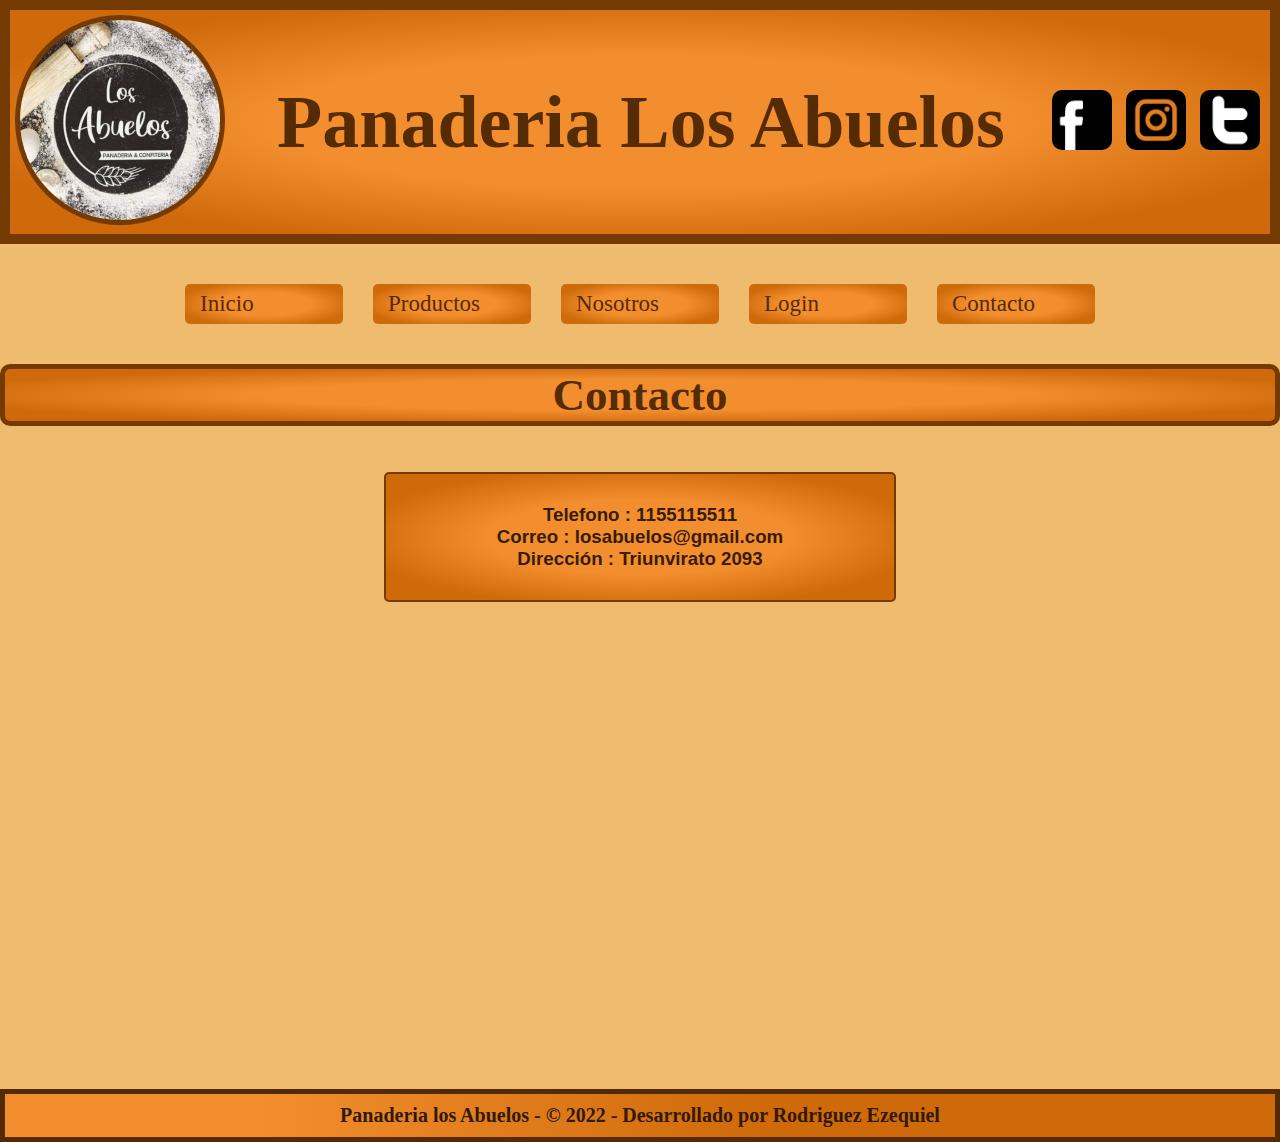
==== paginas/contacto.html @ d8bbf044 "Primer Commit" ====
<!DOCTYPE html>
<html lang="en">
<head>
    <meta charset="UTF-8">
    <meta http-equiv="X-UA-Compatible" content="IE=edge">
    <meta name="viewport" content="width=device-width, initial-scale=1.0">
    <link rel="stylesheet" href="../estilos.css">
    <title>Panaderia Los Abuelos</title>
</head>
<body>
    <header>
        <div class="textoAnimado">
            <img src="../imagenes/Icono.jpg" alt="Icono pantalla principal de Los Abuelos" class="icono">
        </div>
        <div class="titulo textoAnimado"><h1>Panaderia Los Abuelos</h1></div>
        <section class="iconosAnimados">
            <img src="../imagenes/Facebook.png" alt="Icono Facebook" class="redesSociales">
            <img src="../imagenes/Instagram.png" alt="Icono Instagram" class="redesSociales">
            <img src="../imagenes/Twitter.png" alt="Icono Twitter" class="redesSociales">
        </section>
    </header>
    </header>
    <nav>
            <span><a href="../index.html" class="textomenu">Inicio</a></span>
            <span><a href="./productos.html" class="textomenu">Productos</a></span>
            <span><a href="./nosotros.html" class="textomenu">Nosotros</a></span>
            <span><a href="./login.html" class="textomenu">Login</a></span>
            <span><a href="./contacto.html" class="textomenu">Contacto</a></span>
    </nav>
    <aside></aside>
    <main>
        <div>
            <h2 class="textoSecciones">Contacto</h2>
        </div>
        <section class="contactoImage">
            <img src="../Imagenes/Contacto.jpg" width="500" alt=""><br><br>
            <div class="estiloContacto">
                <h3>Telefono : 1155115511</h3>
                <h3>Correo : losabuelos@gmail.com</h3>
                <h3>Dirección : Triunvirato 2093</h3>
            </div><br>
            <iframe src="https://www.google.com/maps/embed?pb=!1m18!1m12!1m3!1d6556.8793519555475!2d-58.27962182675029!3d-34.74451564058791!2m3!1f0!2f0!3f0!3m2!1i1024!2i768!4f13.1!3m3!1m2!1s0x0%3A0x8b1d230df4ebf088!2sLos%20abuelos!5e0!3m2!1ses!2sar!4v1647217737412!5m2!1ses!2sar" width="600" height="450" style="border:0;" allowfullscreen="" loading="lazy"></iframe>
    
        </section>
    </main>
    <footer class="textoMenu">
        Panaderia los Abuelos - &copy; 2022 - Desarrollado por Rodriguez Ezequiel
    </footer>
</body>
</html>
---- estilos.css ----
*{
    margin: 0;
    padding: 0;
}
body{
    background-color:rgb(238, 187, 111);
}
h2{
    color: rgb(117, 58, 2);
}

/******* MOBILE FIRST *******/

/*Smartphone*/

@media (max-width: 501px) {
  
    .datos{
        color: rgb(117, 58, 2);
    border: solid 20px rgb(197, 99, 6);
    border-radius: rgb(238, 187, 111);
    background-color: rgb(243, 142, 47);
    }
    
    /*Grid por areas*/
    #gridIndex{
        display: grid;
        grid-template-areas: /*1Columna y n filas */
        "Cabeza"
        "Menu"
        "Principal"
        "Pie";
        grid-template-columns: 100%;
        grid-template-rows: 1fr 5fr 10fr 30fr 30fr 30fr 30fr 30fr ;
        grid-row-gap: 150px;
    }
    #gridProducto{
        display: grid;
        grid-template-areas:
        /*3 columnas y 4 filas*/
        "Cabeza Cabeza Cabeza"/*Fila 1*/
        "Menu Menu Menu" /*Fila 2*/
        "productos productos productos"/*Fila 3*/
        "productos productos productos"
        "productos productos productos"
        "Pie Pie Pie"/*Fila 4*/
        ;
        grid-template-columns:100%;
        grid-template-rows: 1fr 1fr 1fr  ;
        /*Espacios*/
        grid-column-gap: 5px;
        grid-row-gap: 5px; 
    }
    
    header{
        grid-area: Cabeza;
        display:block;
        justify-content: space-between;
        align-items: center;
        border: 10px solid rgb(117, 58, 2);
        background-image: radial-gradient(rgb(243, 142, 47) 42%, rgb(207, 106, 10) 80%);
    }
    nav{
        margin-top: 10px;
        color:rgb(117, 58, 2);
        display:flex;
        justify-content:center;
        flex-direction:column;
        grid-area: Menu;
        font-size: 20px;
        font-family:Cambria, Cochin, Georgia, Times, 'Times New Roman', serif;
        text-align: center;


    }
    span{
        margin-top: 1px;
        padding: 7px 15px;
        width: 100vw;
        background-image: radial-gradient(rgb(243, 142, 47) 42%, rgb(207, 106, 10) 80%);
        border-radius: 5px;
    }
    span:hover{
        cursor: pointer;
        border:2px solid rgb(117, 58, 2) ;
    }
    article{
        background-image: linear-gradient(270deg, rgb(224, 130, 42) 40%, rgb(245, 160, 80) 80%);
        border-radius: 4px;
        margin: 5px;
        padding: 7px;
        text-align: center;
    }
    #productos{
        grid-area: productos;
        margin-top: 20px;
        margin-right: 200px;
        margin-left: 200px;
        margin-bottom: 20px;
        justify-content: center;
        align-content: center;
        background-color: rgb(230, 183, 97);
        border-radius: 5px;
        display: grid;
        grid-template-columns: repeat(3,15fr);
        grid-template-rows: repeat(3,7fr);
    }
    .articulo{
        width: 100px;
        margin: 10px;
        }
    .textomenu{
        text-decoration: none;
        font-family:Cambria, Cochin, Georgia, Times, 'Times New Roman', serif;
        color: rgb(85, 43, 4);
    }
  .imgIndex{
      width: 100vw;
      margin-top: 10px;
  }
    
    main{
        grid-area: Principal;
        text-align: center;
    }
    footer{
        margin-top: 15px;
        grid-area: Pie;
        padding: 10px;
        font-weight: bold;
        background-image: linear-gradient(270deg, rgb(207, 106, 10) 40%, rgb(243, 142, 47) 80%);
        text-align: center;
        font-size: 20px;
        border:5px solid rgb(85, 41, 1);
        color: rgb(49, 25, 2);
    }
    
    .icono{
        border-radius: 300px;
        width: 200px;
        height: 200px;
        border:  5px solid rgb(117, 58, 2);
        margin: 5px;
    }
    .imgNosotros{
    width: 90vw;
    border-radius: 30px;
    }
    .redesSociales{
        width: 60px;
        height: 60px;
        border-radius: 10px;
        margin-right: 10px;
    }
    .titulo{
        font-size: 37px;
        font-family:Cambria, Cochin, Georgia, Times, 'Times New Roman', serif;
        color: rgb(85, 43, 4);
    }
    .textoSecciones{
        margin-top: 10px;
        font-size: 45px;
        font-family:Cambria, Cochin, Georgia, Times, 'Times New Roman', serif;
        color: rgb(85, 43, 4);
        border: 5px solid rgb(117, 58, 2);
        border-radius: 10px;
        background-image: radial-gradient(rgb(243, 142, 47) 42%, rgb(207, 106, 10) 80%);
    
    }
    .estiloParrafo {
        font-family: "Franklin Gothic Medium", "Arial Narrow", Arial, sans-serif;
        font-size: 20px;
        font-style: italic;
        margin-top: 10px;
        padding: 30px;
        border: solid 2px rgb(0, 0, 0);
        border-radius: 10px;
        line-height: 40px;
        background-image: linear-gradient(270deg, rgb(207, 106, 10) 40%, rgb(243, 142, 47) 80%);
      }
.estiloFormulario {
        margin-top: 10px;
        text-align: center;
        font-family: Arial, Helvetica, sans-serif;
        font-size: 20px;
        font-style: italic;
        padding: 5px;
        border: solid 2px rgb(0, 0, 0);
        line-height: 40px;
        background-image: radial-gradient(rgb(243, 142, 47) 42%, rgb(207, 106, 10) 80%);
        border-radius: 5px;
      }
.botones{
        background-image: radial-gradient(rgb(243, 142, 47) 42%, rgb(207, 106, 10) 80%);
    }
.contactoImage{
        margin-top:10px ;
    }
.estiloContacto {
        padding: 30px;

        font-family: Arial, Helvetica, sans-serif;
        background-image: radial-gradient(rgb(243, 142, 47) 42%, rgb(207, 106, 10) 80%);
        border: solid 2px rgb(117, 58, 2);
        border-radius: 5px;
        color: rgb(56, 28, 2);
      }
      
.textoAnimado{
        animation-name: texto;
        animation-duration: 1s;
    }
    
    @keyframes texto{
        from/*Inicio*/{
            /*Estilos*/
            transform: translateX(1000px);
            opacity:0;
        }
    
        to/*Final*/{
            /*Estilos*/
            transform: translateX(0);
            opacity: 1;
        } 
    }
    .iconosAnimados{
        animation-name: iconos;
        animation-duration: 2s;
    }
    @keyframes iconos{
        from/*Inicio*/{
            /*Estilos*/
            transform: translateX(1000px);
            opacity:0;
        }
    
        to/*Final*/{
            /*Estilos*/
            transform: translateX(0);
            opacity: 1;
        } 
    }
}

/*Table*/

@media (min-width:502px) and (max-width:1023px){
    .datos{
        color: rgb(117, 58, 2);
    border: solid 20px rgb(197, 99, 6);
    border-radius: rgb(238, 187, 111);
    background-color: rgb(243, 142, 47);
    }
    
    /*Grid por areas*/
    #gridIndex{
        display: grid;
        grid-template-areas: /*1Columna y n filas */
        "Cabeza"
        "Menu"
        "Principal"
        "Pie";
        grid-template-columns: 100%;
        grid-template-rows: 1fr 5fr 10fr 30fr 30fr 30fr 30fr 30fr ;
        grid-row-gap: 150px;
    }
    #gridProducto{
        display: grid;
        grid-template-areas:
        /*3 columnas y 4 filas*/
        "Cabeza Cabeza Cabeza"/*Fila 1*/
        "Menu Menu Menu" /*Fila 2*/
        "productos productos productos"/*Fila 3*/
        "productos productos productos"
        "productos productos productos"
        "Pie Pie Pie"/*Fila 4*/
        ;
        grid-template-columns:100%;
        grid-template-rows: 1fr 1fr 1fr  ;
        /*Espacios*/
        grid-column-gap: 5px;
        grid-row-gap: 5px; 
    }
    
    header{
        grid-area: Cabeza;
        display:block;
        justify-content: space-between;
        align-items: center;
        border: 10px solid rgb(117, 58, 2);
        background-image: radial-gradient(rgb(243, 142, 47) 42%, rgb(207, 106, 10) 80%);
    }
    nav{
        margin-top: 10px;
        color:rgb(117, 58, 2);
        display:flex;
        justify-content:center;
        flex-direction:column;
        grid-area: Menu;
        font-size: 20px;
        font-family:Cambria, Cochin, Georgia, Times, 'Times New Roman', serif;
        text-align: center;


    }
    span{
        margin-top: 1px;
        padding: 7px 15px;
        width: 100vw;
        background-image: radial-gradient(rgb(243, 142, 47) 42%, rgb(207, 106, 10) 80%);
        border-radius: 5px;
    }
    span:hover{
        cursor: pointer;
        border:2px solid rgb(117, 58, 2) ;
    }
    article{
        background-image: linear-gradient(270deg, rgb(224, 130, 42) 40%, rgb(245, 160, 80) 80%);
        border-radius: 4px;
        margin: 5px;
        padding: 7px;
        text-align: center;
    }
    #productos{
        grid-area: productos;
        margin-top: 20px;
        margin-right: 200px;
        margin-left: 200px;
        margin-bottom: 20px;
        justify-content: center;
        align-content: center;
        background-color: rgb(230, 183, 97);
        border-radius: 5px;
        display: grid;
        grid-template-columns: repeat(3,15fr);
        grid-template-rows: repeat(3,7fr);
    }
    .articulo{
        width: 100px;
        margin: 10px;
        }
    .textomenu{
        text-decoration: none;
        font-family:Cambria, Cochin, Georgia, Times, 'Times New Roman', serif;
        color: rgb(85, 43, 4);
    }
  .imgIndex{
      width: 100vw;
      margin-top: 10px;
  }
    
    main{
        grid-area: Principal;
        text-align: center;
    }
    footer{
        margin-top: 15px;
        grid-area: Pie;
        padding: 10px;
        font-weight: bold;
        background-image: linear-gradient(270deg, rgb(207, 106, 10) 40%, rgb(243, 142, 47) 80%);
        text-align: center;
        font-size: 20px;
        border:5px solid rgb(85, 41, 1);
        color: rgb(49, 25, 2);
    }
    
    .icono{
        border-radius: 300px;
        width: 200px;
        height: 200px;
        border:  5px solid rgb(117, 58, 2);
        margin: 5px;
    }
    .imgNosotros{
    width: 90vw;
    border-radius: 30px;
    }
    .redesSociales{
        width: 60px;
        height: 60px;
        border-radius: 10px;
        margin-right: 10px;
    }
    .titulo{
        font-size: 37px;
        font-family:Cambria, Cochin, Georgia, Times, 'Times New Roman', serif;
        color: rgb(85, 43, 4);
    }
    .textoSecciones{
        margin-top: 10px;
        font-size: 45px;
        font-family:Cambria, Cochin, Georgia, Times, 'Times New Roman', serif;
        color: rgb(85, 43, 4);
        border: 5px solid rgb(117, 58, 2);
        border-radius: 10px;
        background-image: radial-gradient(rgb(243, 142, 47) 42%, rgb(207, 106, 10) 80%);
    
    }
    .estiloParrafo {
        font-family: "Franklin Gothic Medium", "Arial Narrow", Arial, sans-serif;
        font-size: 20px;
        font-style: italic;
        margin-top: 10px;
        padding: 30px;
        border: solid 2px rgb(0, 0, 0);
        border-radius: 10px;
        line-height: 40px;
        background-image: linear-gradient(270deg, rgb(207, 106, 10) 40%, rgb(243, 142, 47) 80%);
      }
.estiloFormulario {
        margin-top: 10px;
        text-align: center;
        font-family: Arial, Helvetica, sans-serif;
        font-size: 20px;
        font-style: italic;
        padding: 5px;
        border: solid 2px rgb(0, 0, 0);
        line-height: 40px;
        background-image: radial-gradient(rgb(243, 142, 47) 42%, rgb(207, 106, 10) 80%);
        border-radius: 5px;
      }
.botones{
        background-image: radial-gradient(rgb(243, 142, 47) 42%, rgb(207, 106, 10) 80%);
    }
.contactoImage{
        margin-top:10px ;
    }
.estiloContacto {
        padding: 30px;

        font-family: Arial, Helvetica, sans-serif;
        background-image: radial-gradient(rgb(243, 142, 47) 42%, rgb(207, 106, 10) 80%);
        border: solid 2px rgb(117, 58, 2);
        border-radius: 5px;
        color: rgb(56, 28, 2);
      }
      
.textoAnimado{
        animation-name: texto;
        animation-duration: 1s;
    }
    
    @keyframes texto{
        from/*Inicio*/{
            /*Estilos*/
            transform: translateX(1000px);
            opacity:0;
        }
    
        to/*Final*/{
            /*Estilos*/
            transform: translateX(0);
            opacity: 1;
        } 
    }
    .iconosAnimados{
        animation-name: iconos;
        animation-duration: 2s;
    }
    @keyframes iconos{
        from/*Inicio*/{
            /*Estilos*/
            transform: translateX(1000px);
            opacity:0;
        }
    
        to/*Final*/{
            /*Estilos*/
            transform: translateX(0);
            opacity: 1;
        } 
    }
}

 

/*Desktop*/

@media (min-width:1024px) {
    
.datos{
    color: rgb(117, 58, 2);
border: solid 20px rgb(197, 99, 6);
border-radius: rgb(238, 187, 111);
background-color: rgb(243, 142, 47);
}

/*Grid por areas*/
#gridIndex{
    display: grid;
    grid-template-areas:
    "Cabeza"
    "Menu"
    "Principal"
    "Pie";
    grid-template-columns: 100%;
    grid-template-rows: 1fr 5fr 10fr 30fr;
    grid-row-gap: 150px;
}
#gridProducto{
    display: grid;
    grid-template-areas:
    /*3 columnas y 4 filas*/
    "Cabeza Cabeza Cabeza"/*Fila 1*/
    "Menu Menu Menu" /*Fila 2*/
    "productos productos productos"/*Fila 3*/
    "productos productos productos"
    "productos productos productos"
    "Pie Pie Pie"/*Fila 4*/
    ;
    grid-template-columns: 20% auto 15%;
    grid-template-rows: 1fr 3fr 3fr 1fr;
    /*Espacios*/
    grid-column-gap: 5px;
    grid-row-gap: 5px; 
}

header{
    grid-area: Cabeza;
    display: flex;
    justify-content: space-between;
    align-items: center;
    border: 10px solid rgb(117, 58, 2);
    background-image: radial-gradient(rgb(243, 142, 47) 42%, rgb(207, 106, 10) 80%);
}
nav{
    margin: 15px;
    color:rgb(117, 58, 2);
    display: flex;
    justify-content:center;
    grid-area: Menu;
    padding: 10px;
    font-size: 23px;
    font-family:Cambria, Cochin, Georgia, Times, 'Times New Roman', serif;
}
span{
    margin: 15px;
    padding: 7px 15px;
    width: 10vw;
    background-image: radial-gradient(rgb(243, 142, 47) 42%, rgb(207, 106, 10) 80%);
    border-radius: 5px;
}
article{
    background-image: linear-gradient(270deg, rgb(224, 130, 42) 40%, rgb(245, 160, 80) 80%);
    border-radius: 4px;
    margin: 5px;
    padding: 7px;
    text-align: center;
}
#productos{
    grid-area: productos;
    /*display: flex;*/
    margin-top: 20px;
    margin-right: 200px;
    margin-left: 200px;
    margin-bottom: 20px;
    justify-content: center;
    align-content: center;
    background-color: rgb(230, 183, 97);
    border: solid 1px black;
    border-radius: 5px;
    display: grid;
    grid-template-columns: repeat(3,15fr);
    grid-template-rows: repeat(3,7fr);
}
.articulo{
    width: 100px;
    margin: 10px;
    }
.textomenu{
    text-decoration: none;
    font-family:Cambria, Cochin, Georgia, Times, 'Times New Roman', serif;
    color: rgb(85, 43, 4);
}
span:hover{
    cursor: pointer;
    border:2px solid rgb(117, 58, 2) ;
}

main{
    grid-area: Principal;
    text-align: center;
}
footer{
    margin-top: 15px;
    grid-area: Pie;
    padding: 10px;
    font-weight: bold;
    background-image: linear-gradient(270deg, rgb(207, 106, 10) 40%, rgb(243, 142, 47) 80%);
    text-align: center;
    font-size: 20px;
    border:5px solid rgb(85, 41, 1);
    color: rgb(49, 25, 2);
}

.icono{
    border-radius: 300px;
    width: 200px;
    height: 200px;
    border:  5px solid rgb(117, 58, 2);
    margin: 5px;
}
.imgNosotros{
width: 1000px;
border-radius: 100px;
}
.redesSociales{
    width: 60px;
    height: 60px;
    border-radius: 10px;
    margin-right: 10px;
}
.titulo{
    font-size: 37px;
    font-family:Cambria, Cochin, Georgia, Times, 'Times New Roman', serif;
    color: rgb(85, 43, 4);
}
.textoSecciones{
    font-size: 45px;
    font-family:Cambria, Cochin, Georgia, Times, 'Times New Roman', serif;
    color: rgb(85, 43, 4);
    border: 5px solid rgb(117, 58, 2);
    border-radius: 10px;
    background-image: radial-gradient(rgb(243, 142, 47) 42%, rgb(207, 106, 10) 80%);

}
.estiloParrafo {
    font-family: "Franklin Gothic Medium", "Arial Narrow", Arial, sans-serif;
    font-size: 20px;
    font-style: italic;
    margin: 30px;
    padding: 30px;
    border: solid 2px rgb(0, 0, 0);
    border-radius: 10px;
    line-height: 40px;
    background-image: linear-gradient(270deg, rgb(207, 106, 10) 40%, rgb(243, 142, 47) 80%);
  }
.estiloFormulario {
    text-align: center;
    font-family: Arial, Helvetica, sans-serif;
    font-size: 20px;
    font-style: italic;
    margin-top: 1%;
    margin-left: 30%;
    margin-right: 30%;
    padding: 5px;
    border: solid 2px rgb(0, 0, 0);
    line-height: 40px;
    background-image: radial-gradient(rgb(243, 142, 47) 42%, rgb(207, 106, 10) 80%);
    border-radius: 5px;
  }
  .botones{
    background-image: radial-gradient(rgb(243, 142, 47) 42%, rgb(207, 106, 10) 80%);
}
.contactoImage{
    margin-top:10px ;
}
.estiloContacto {
    padding: 30px;
    margin-left: 30vw;
    margin-right: 30vw;
    font-family: Arial, Helvetica, sans-serif;
    background-image: radial-gradient(rgb(243, 142, 47) 42%, rgb(207, 106, 10) 80%);
    border: solid 2px rgb(117, 58, 2);
    border-radius: 5px;
    color: rgb(56, 28, 2);
  }
  
.textoAnimado{
    animation-name: texto;
    animation-duration: 1s;
}

@keyframes texto{
    from/*Inicio*/{
        /*Estilos*/
        transform: translateX(1000px);
        opacity:0;
    }

    to/*Final*/{
        /*Estilos*/
        transform: translateX(0);
        opacity: 1;
    } 
}
.iconosAnimados{
    animation-name: iconos;
    animation-duration: 2s;
}
@keyframes iconos{
    from/*Inicio*/{
        /*Estilos*/
        transform: translateX(1000px);
        opacity:0;
    }

    to/*Final*/{
        /*Estilos*/
        transform: translateX(0);
        opacity: 1;
    } 
}
}
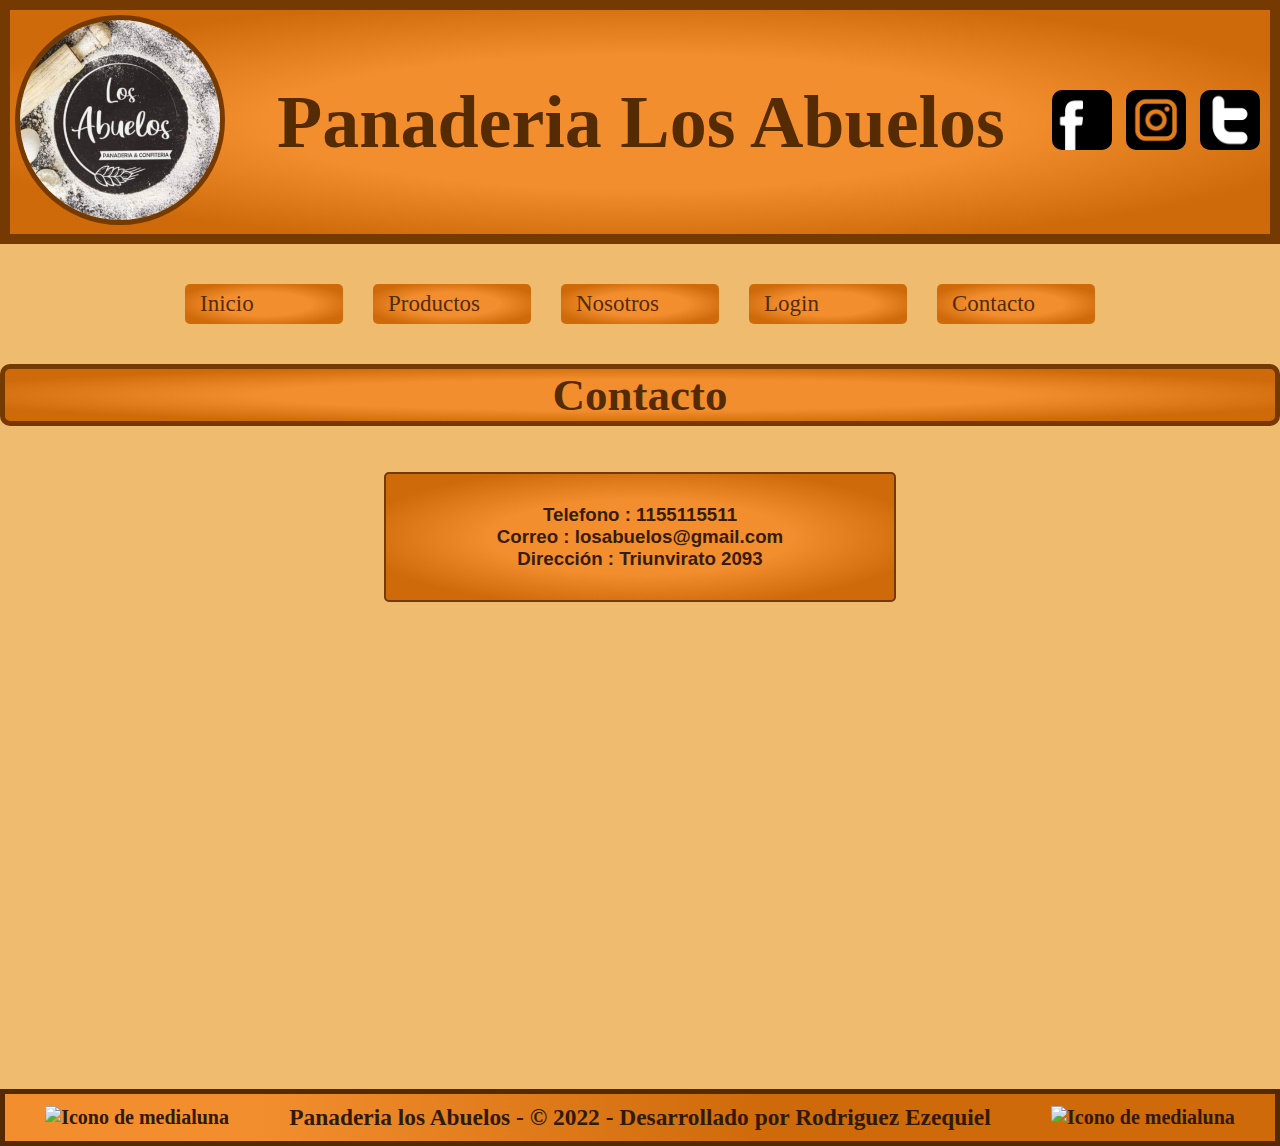
==== commit 8f56b3f5: "Segundo commit Animacion Footer" ====
--- a/paginas/contacto.html
+++ b/paginas/contacto.html
@@ -44,7 +44,11 @@
         </section>
     </main>
     <footer class="textoMenu">
-        Panaderia los Abuelos - &copy; 2022 - Desarrollado por Rodriguez Ezequiel
+        <div><img src="./imagenes/medialunas.png" alt="Icono de medialuna" class="iconoMedialunas iconosAnimados"></div>
+        
+           <h3> Panaderia los Abuelos - &copy; 2022 - Desarrollado por Rodriguez Ezequiel</h3>
+        
+        <div><img src="./imagenes/medialunas.png" alt="Icono de medialuna" class="iconoMedialunas iconosAnimadosFooter"></div>
     </footer>
 </body>
 </html>--- a/estilos.css
+++ b/estilos.css
@@ -124,6 +124,9 @@
         text-align: center;
     }
     footer{
+        display: flex;
+        justify-content:space-around;
+        align-items: center;
         margin-top: 15px;
         grid-area: Pie;
         padding: 10px;
@@ -133,6 +136,9 @@
         font-size: 20px;
         border:5px solid rgb(85, 41, 1);
         color: rgb(49, 25, 2);
+    }
+    .iconoMedialunas{
+        height: 60px;
     }
     
     .icono{
@@ -232,6 +238,23 @@
         from/*Inicio*/{
             /*Estilos*/
             transform: translateX(1000px);
+            opacity:0;
+        }
+    
+        to/*Final*/{
+            /*Estilos*/
+            transform: translateX(0);
+            opacity: 1;
+        } 
+    }
+    .iconosAnimadosFooter{
+        animation-name: icono;
+        animation-duration: 2s;
+    }
+    @keyframes icono{
+        from/*Inicio*/{
+            /*Estilos*/
+            transform: translateX(-1000px);
             opacity:0;
         }
     
@@ -355,6 +378,9 @@
         text-align: center;
     }
     footer{
+        display: flex;
+        justify-content:space-around;
+        align-items: center;
         margin-top: 15px;
         grid-area: Pie;
         padding: 10px;
@@ -364,6 +390,9 @@
         font-size: 20px;
         border:5px solid rgb(85, 41, 1);
         color: rgb(49, 25, 2);
+    }
+    .iconoMedialunas{
+        height: 60px;
     }
     
     .icono{
@@ -463,6 +492,23 @@
         from/*Inicio*/{
             /*Estilos*/
             transform: translateX(1000px);
+            opacity:0;
+        }
+    
+        to/*Final*/{
+            /*Estilos*/
+            transform: translateX(0);
+            opacity: 1;
+        } 
+    }
+    .iconosAnimadosFooter{
+        animation-name: icono;
+        animation-duration: 2s;
+    }
+    @keyframes icono{
+        from/*Inicio*/{
+            /*Estilos*/
+            transform: translateX(-1000px);
             opacity:0;
         }
     
@@ -571,6 +617,7 @@
     }
 .textomenu{
     text-decoration: none;
+    display: flex;
     font-family:Cambria, Cochin, Georgia, Times, 'Times New Roman', serif;
     color: rgb(85, 43, 4);
 }
@@ -584,6 +631,9 @@
     text-align: center;
 }
 footer{
+    display: flex;
+    justify-content:space-around;
+    align-items: center;
     margin-top: 15px;
     grid-area: Pie;
     padding: 10px;
@@ -594,7 +644,9 @@
     border:5px solid rgb(85, 41, 1);
     color: rgb(49, 25, 2);
 }
-
+.iconoMedialunas{
+    height: 60px;
+}
 .icono{
     border-radius: 300px;
     width: 200px;
@@ -703,4 +755,21 @@
         opacity: 1;
     } 
 }
-}
+.iconosAnimadosFooter{
+    animation-name: icono;
+    animation-duration: 2s;
+}
+@keyframes icono{
+    from/*Inicio*/{
+        /*Estilos*/
+        transform: translateX(-1000px);
+        opacity:0;
+    }
+
+    to/*Final*/{
+        /*Estilos*/
+        transform: translateX(0);
+        opacity: 1;
+    } 
+}
+}
